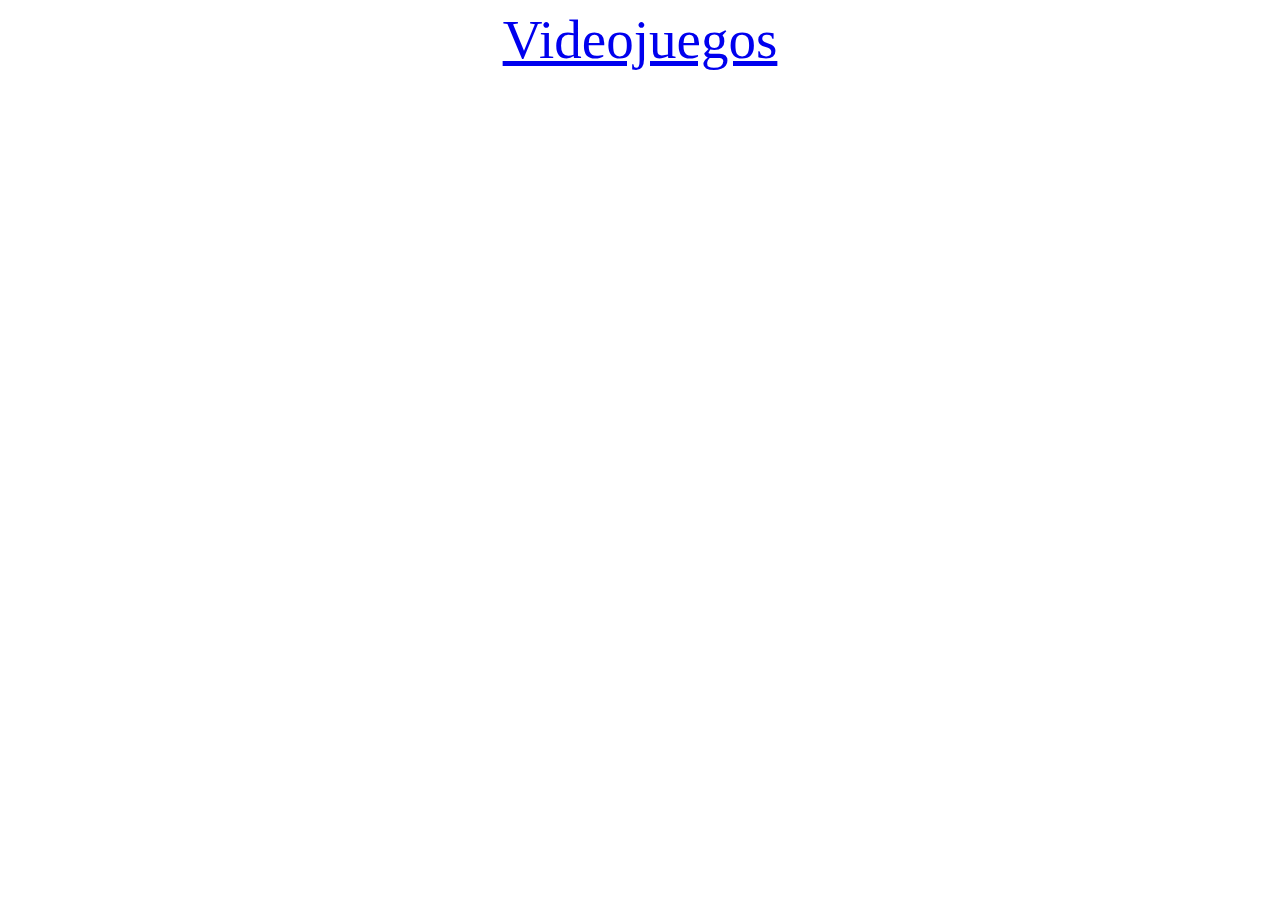
==== index.html @ 0ca0edb7 "Update index.html" ====
<!DOCTYPE html>
<html lang="es-ES">
<head>
    <meta charset="UTF-8">
    <meta http-equiv="X-UA-Compatible" content="IE=edge">
    <meta name="viewport" content="width=device-width, initial-scale=1.0">
    <title> Videojuegos. </title>
    <link rel="stylesheet" href="index-css.css">
</head>
<body>
    <a href="./Videojuegos/Videojuegos.html"> Videojuegos </a>
</body>
</html>
---- index-css.css ----
body{
  background-image:url(https://png.pngtree.com/thumb_back/fw800/background/20210907/pngtree-video-games-console-image_833781.jpg);
  background-repeat: no-repeat;
  background-attachment: fixed;
  background-size: cover;
   text-align: center;
   font-size: 55px;
   font-family: fantasy;
   list-style-type:circle ;
}
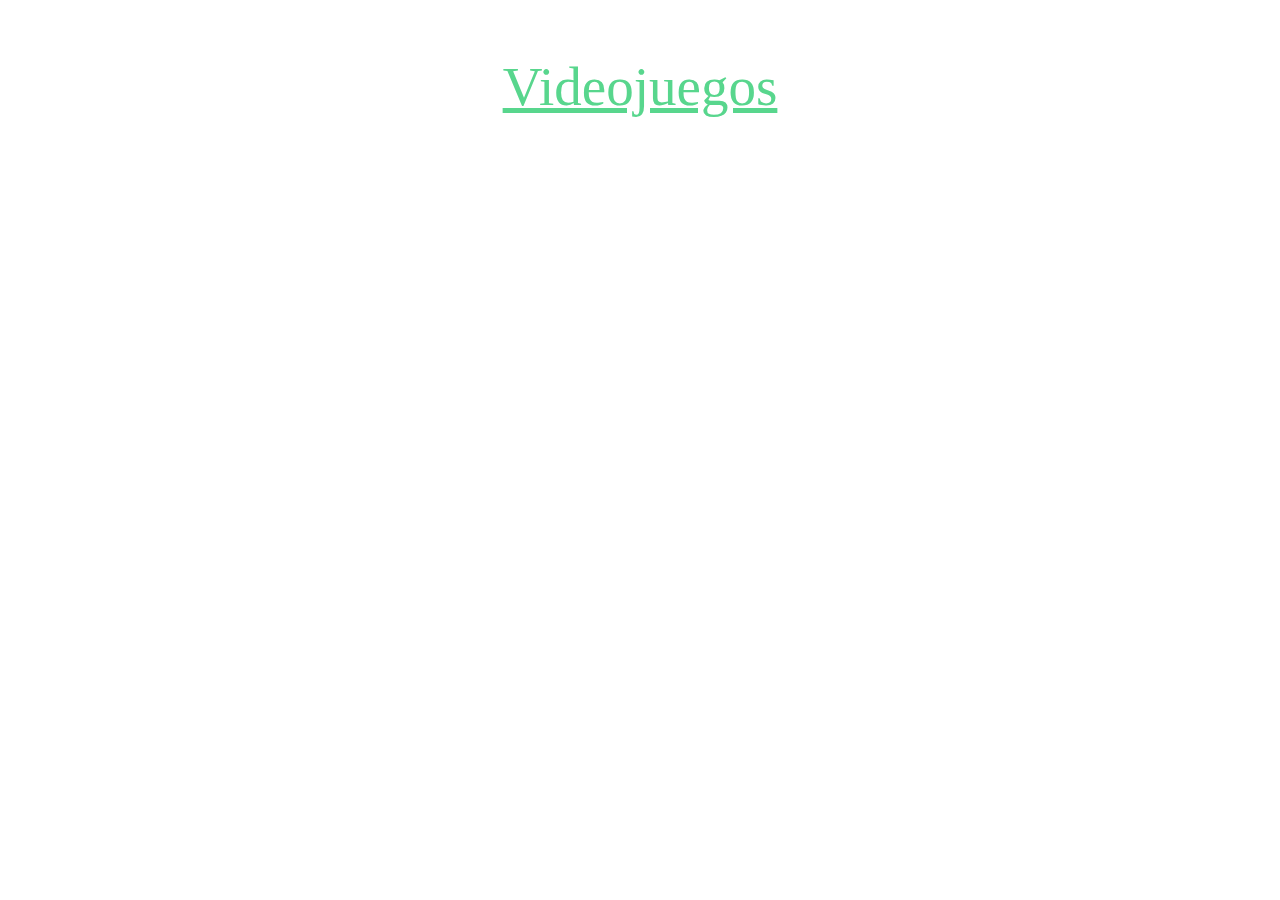
==== commit 11ef5504: "Update index.html" ====
--- a/index.html
+++ b/index.html
@@ -8,6 +8,6 @@
     <link rel="stylesheet" href="index-css.css">
 </head>
 <body>
-    <a href="./Videojuegos/Videojuegos.html"> Videojuegos </a>
+    <p><a href="./Videojuegos/Videojuegos.html"> Videojuegos </a></p>
 </body>
 </html>
--- a/index-css.css
+++ b/index-css.css
@@ -1,10 +1,22 @@
 body{
-  background-image:url(https://png.pngtree.com/thumb_back/fw800/background/20210907/pngtree-video-games-console-image_833781.jpg);
-  background-repeat: no-repeat;
-  background-attachment: fixed;
-  background-size: cover;
-   text-align: center;
-   font-size: 55px;
-   font-family: fantasy;
-   list-style-type:circle ;
+    background-image: url(https://png.pngtree.com/thumb_back/fw800/background/20210907/pngtree-video-games-console-image_833781.jpg);
+    background-repeat: no-repeat;
+    background-attachment: fixed;
+    background-size: cover;
+    background-position: center;
+    text-align: center;
+    font-size: 55px;
+    font-family: fantasy;
+    list-style-type:circle;
 }
+ a:link {
+     color: #58d68d
+}
+
+a:visited{
+     color:#e74c3c 
+}
+
+a:hover{
+    color: #3498db 
+}
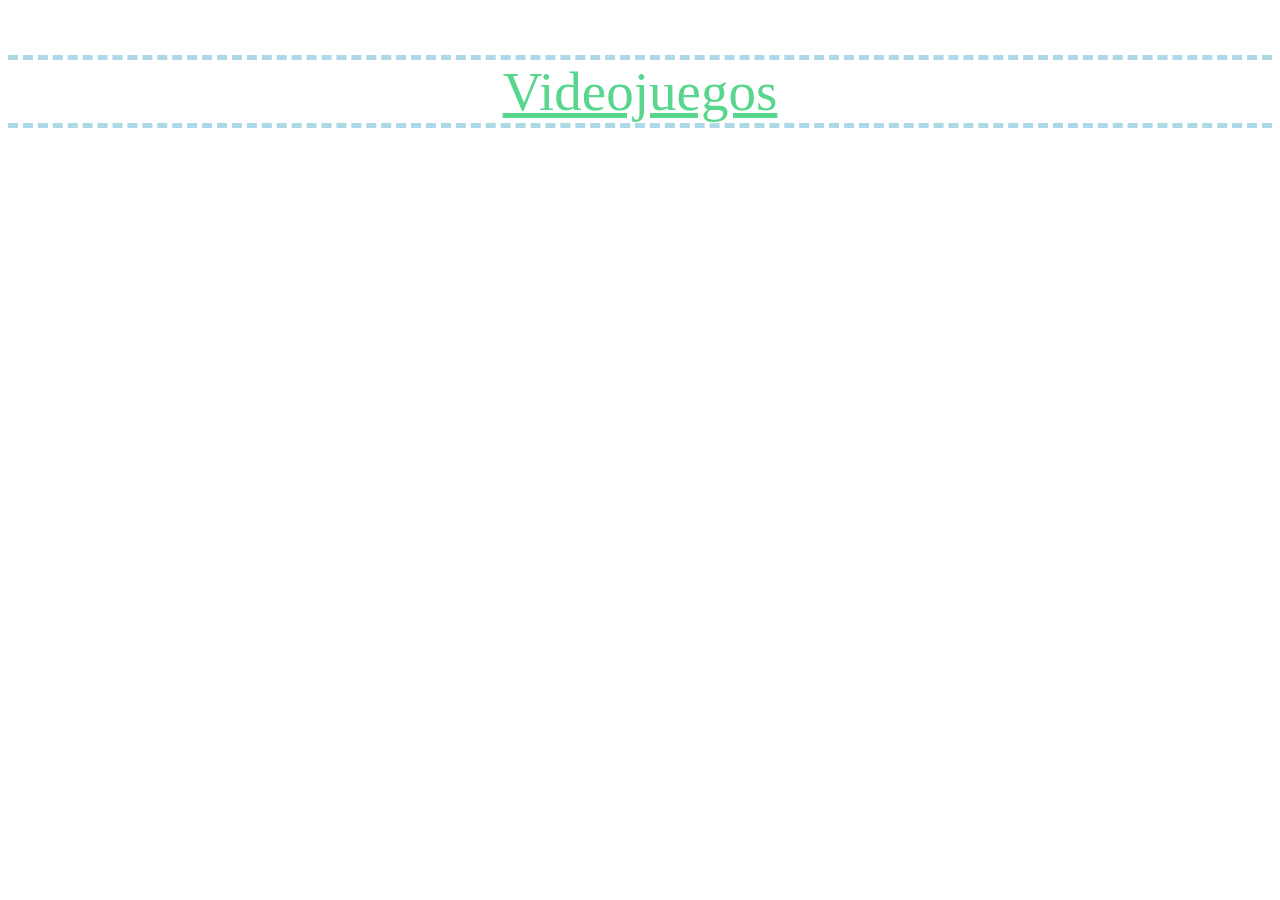
==== commit e50faccc: "Update index.html" ====
--- a/index.html
+++ b/index.html
@@ -6,6 +6,7 @@
     <meta name="viewport" content="width=device-width, initial-scale=1.0">
     <title> Videojuegos. </title>
     <link rel="stylesheet" href="index-css.css">
+    <!--body {cursor: crosshair}-->
 </head>
 <body>
     <p><a href="./Videojuegos/Videojuegos.html"> Videojuegos </a></p>
--- a/index-css.css
+++ b/index-css.css
@@ -20,3 +20,7 @@
 a:hover{
     color: #3498db 
 }
+p{
+    border-top: lightblue 5px dashed;
+    border-bottom: lightblue 5px dashed;
+}
